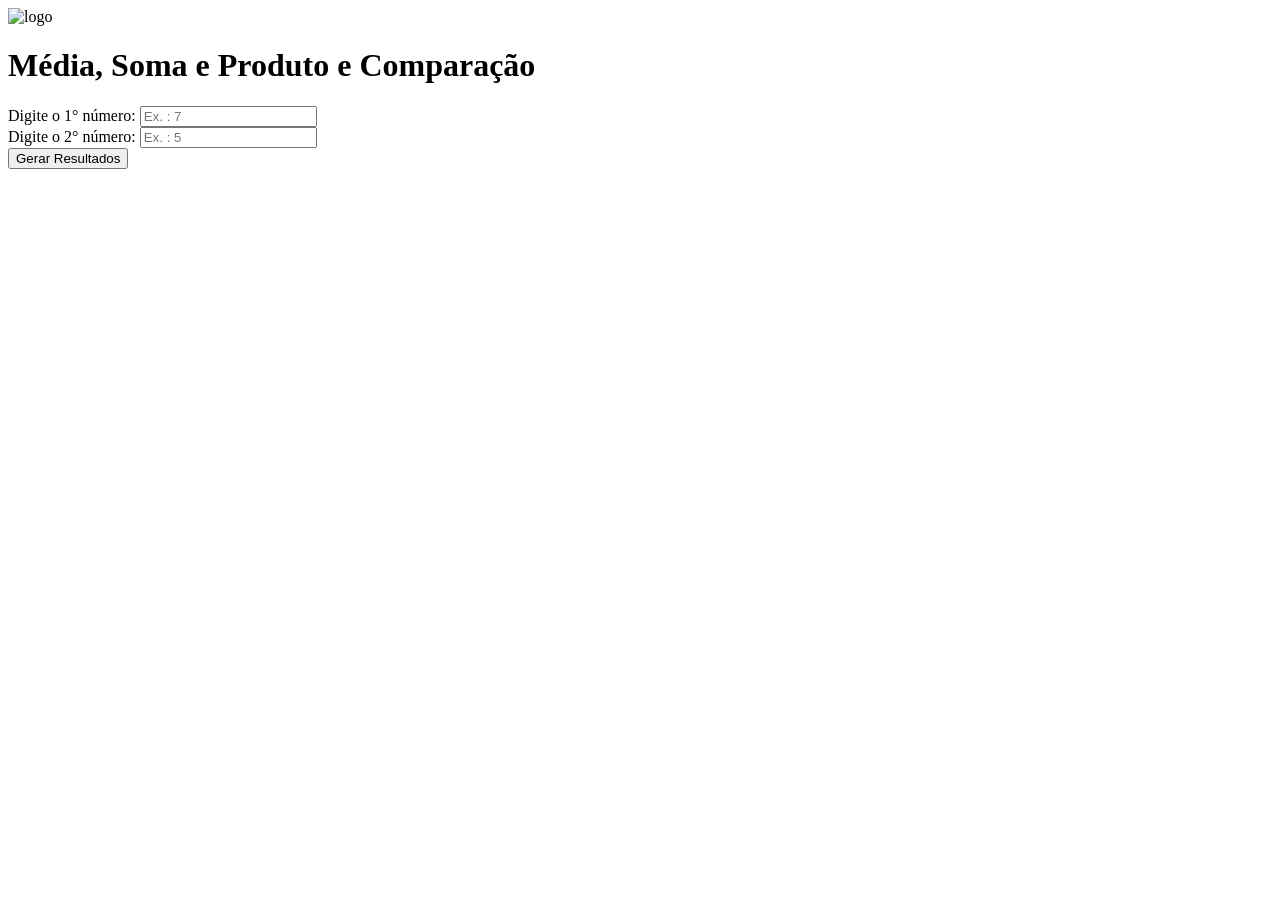
==== atividade-2/index.html @ 1bcf5aae "ok" ====
<!DOCTYPE html>
<html lang="pt">
<head>
    <meta charset="UTF-8">
    <meta name="viewport" content="width=device-width, initial-scale=1.0">
    <title>2 - Atividade</title>
    <link rel="stylesheet" href="style.css">
    <img src="atividade-2/svgimagemlogo.svg" alt="logo">
</head>
<body>
    <div class="container">
    <h1>Média, Soma e Produto e Comparação</h1>

    <label for="numeroInput1">Digite o 1° número: </label>
    <input type="number" id="numeroInput1" placeholder="Ex. : 7">
    <br>
    <label for="numeroInput2">Digite o 2° número: </label>
    <input type="number" id="numeroInput2" placeholder="Ex. : 5">
    <br>
    <button id="btnGerar">Gerar Resultados</button>
    <div id="ResultadosGerados"></div>
</div>
    <script src="script.js"></script>
</body>
</html>
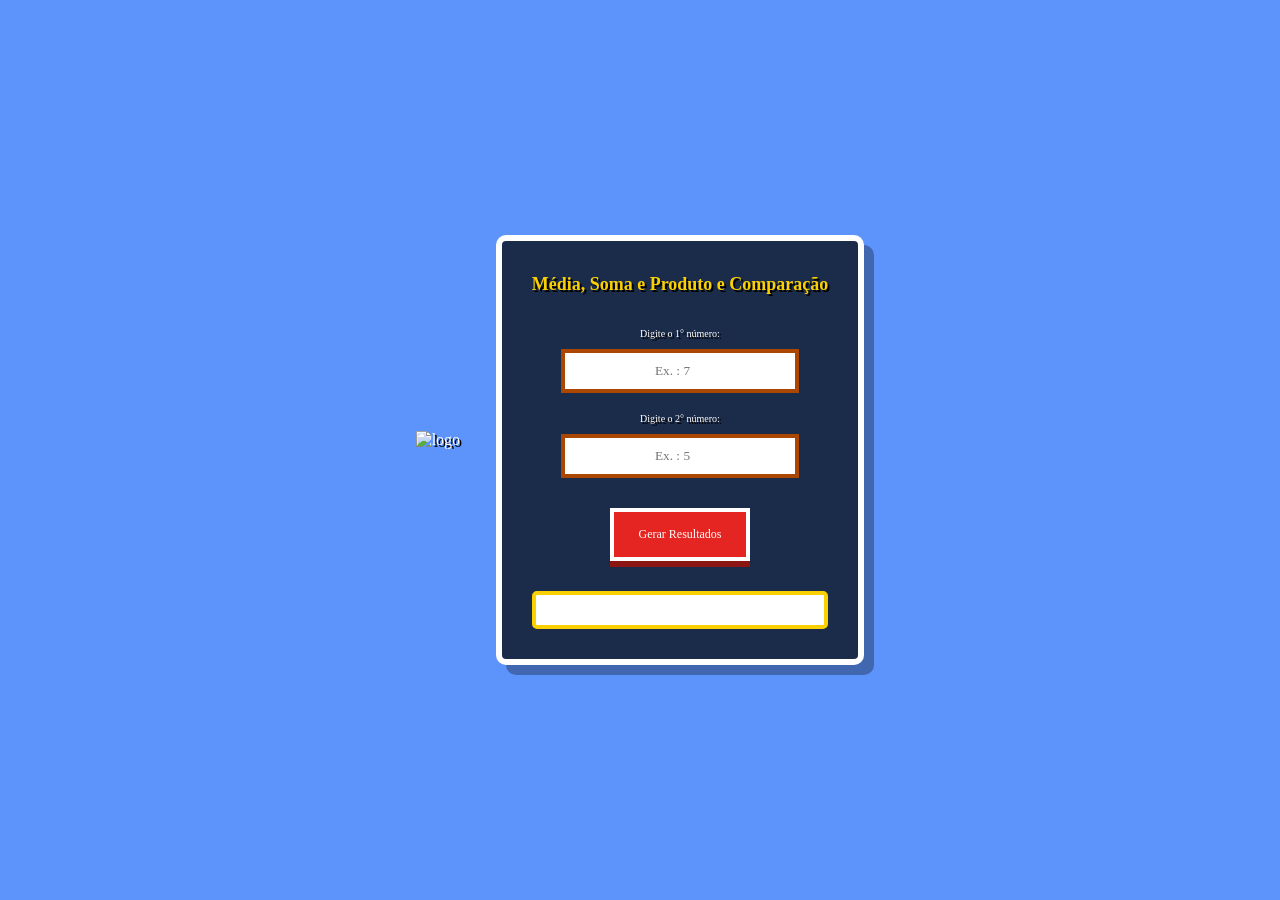
==== commit 765d95d6: "ok" ====
--- a/atividade-2/index.html
+++ b/atividade-2/index.html
@@ -5,7 +5,7 @@
     <meta name="viewport" content="width=device-width, initial-scale=1.0">
     <title>2 - Atividade</title>
     <link rel="stylesheet" href="style.css">
-    <img src="atividade-2/svgimagemlogo.svg" alt="logo">
+    <img src="atividade-2/svgimagemlogo.pdf." alt="logo">
 </head>
 <body>
     <div class="container">
--- a/atividade-2/style.css
+++ b/atividade-2/style.css
@@ -0,0 +1,117 @@
+/* Importando uma fonte estilo Pixel Art do Google */
+@import url('https://fonts.googleapis.com/css2?family=Press+Start+2P&display=swap');
+
+* {
+    margin: 0;
+    padding: 0;
+    box-sizing: border-box;
+}
+
+:root {
+    --mario-red: #e52521;
+    --mario-blue: #049cd8;
+    --mario-yellow: #fbd000;
+    --mario-green: #43b047;
+    --sky-blue: #5c94fc;
+    --brick-brown: #ab4700;
+}
+
+body {
+    background-color: var(--sky-blue);
+    font-family: 'Press Start 2P', cursive;
+    display: flex;
+    justify-content: center;
+    align-items: center;
+    min-height: 100vh;
+    margin: 0;
+    color: white;
+    text-shadow: 2px 2px #000;
+}
+
+.container {
+    background-color: rgba(0, 0, 0, 0.7);
+    padding: 30px;
+    border: 6px solid #fff;
+    border-radius: 10px;
+    box-shadow: 10px 10px 0px rgba(0,0,0,0.3);
+    max-width: 500px;
+    text-align: center;
+}
+
+/* Estilo para a Logo/Imagem */
+img {
+    width: 80px;
+    margin-bottom: 20px;
+    image-rendering: pixelated; /* Mantém o aspecto de pixel */
+}
+
+h1 {
+    font-size: 18px;
+    line-height: 1.5;
+    color: var(--mario-yellow);
+    margin-bottom: 30px;
+}
+
+label {
+    display: block;
+    font-size: 10px;
+    margin-bottom: 10px;
+}
+
+input {
+    font-family: 'Press Start 2P', cursive;
+    width: 80%;
+    padding: 10px;
+    margin-bottom: 20px;
+    border: 4px solid var(--brick-brown);
+    background-color: #fff;
+    color: #333;
+    text-align: center;
+    outline: none;
+}
+
+input:focus {
+    border-color: var(--mario-green);
+}
+
+button {
+    font-family: 'Press Start 2P', cursive;
+    background-color: var(--mario-red);
+    color: white;
+    border: 4px solid #fff;
+    padding: 15px 25px;
+    cursor: pointer;
+    font-size: 12px;
+    transition: transform 0.1s, background-color 0.2s;
+    box-shadow: 0 6px 0 #8a1512;
+    margin-top: 10px;
+}
+
+button:hover {
+    background-color: var(--mario-green);
+    transform: translateY(-2px);
+}
+
+button:active {
+    transform: translateY(4px);
+    box-shadow: 0 2px 0 #8a1512;
+}
+
+#ResultadosGerados {
+    margin-top: 30px;
+    padding: 15px;
+    background-color: #fff;
+    color: #000;
+    text-shadow: none;
+    border: 4px solid var(--mario-yellow);
+    border-radius: 5px;
+    font-size: 12px;
+    text-align: left;
+    line-height: 1.6;
+}
+
+#ResultadosGerados h2 {
+    font-size: 14px;
+    color: var(--mario-blue);
+    text-align: center;
+}
